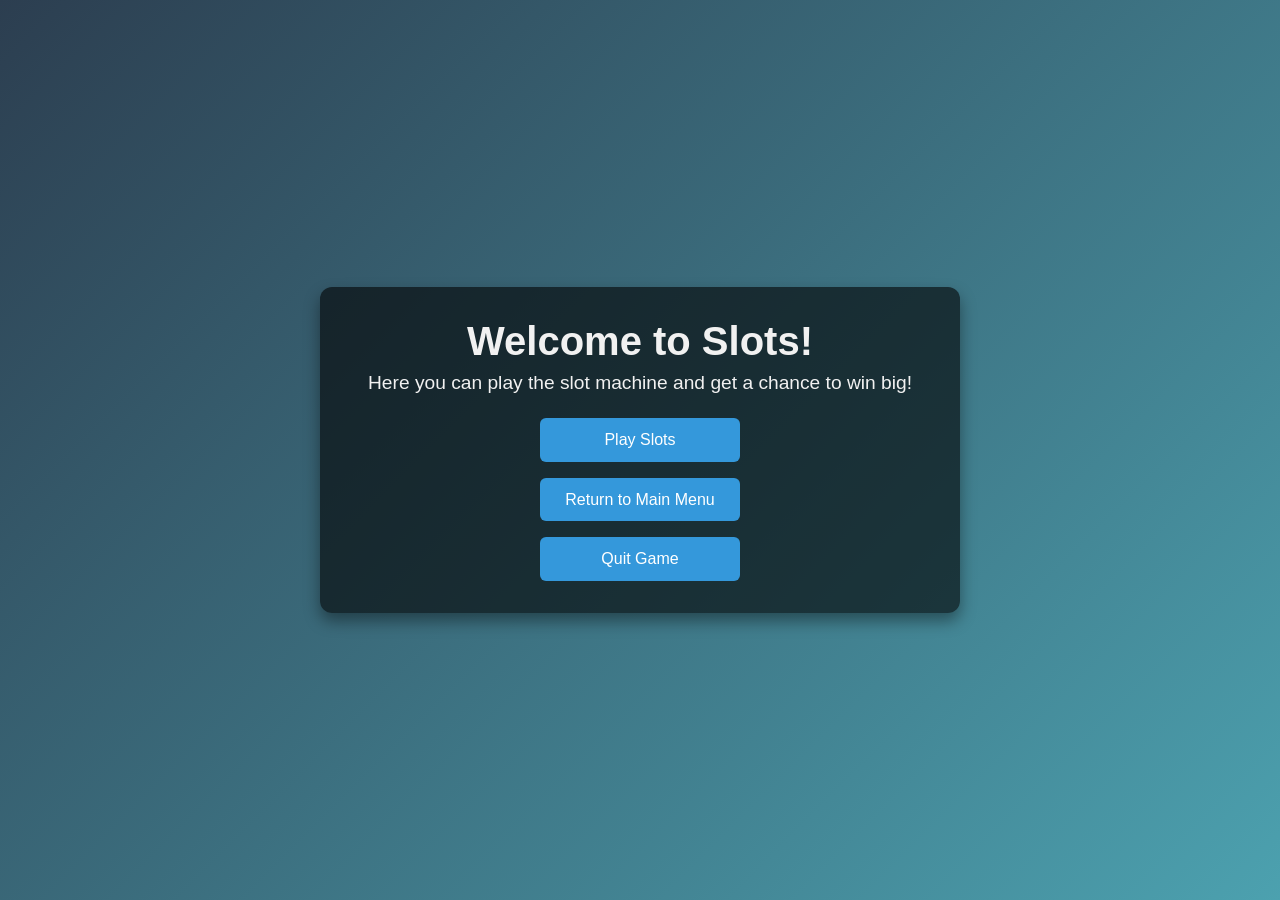
==== PythonProjectMonth/SlotsMenu.html @ caef9778 "kinda working" ====
<!--This will be the Main Menu for the slots -->
<!DOCTYPE html>
<html lang="en">
<head>
    <meta charset="UTF-8">
    <meta name="viewport" content="width=device-width, initial-scale=1.0">
    <title>Slots Menu</title>
    <link rel="stylesheet" href="SlotsMenu.css">
</head>
<body>
    <div class="container">
        <h1>Welcome to Slots!</h1>
        <p>Here you can play the slot machine and get a chance to win big!</p>

        <div class="button-group">
            <button id="playBtn">Play Slots</button>
            <button onclick="location.href='MainMenu.html'">Return to Main Menu</button>
            <button onclick="location.href='QuitMenu.html'">Quit Game</button>
        </div>
        <script>
            // when running under the Flask server, clicking this will call /play and
            // replace the page contents with the response. The Python game is started
            // in a separate process. If the page was opened normally in a browser
            // without the backend present, the fetch will fail silently.
            document.getElementById('playBtn').addEventListener('click', function() {
                // open the play endpoint in a new tab/window so the server can respond
                // with a status page and the existing menu can be closed.
                window.open('/play', '_blank');
                // original window may or may not be allowed to close; this will
                // succeed only if the page was opened via script (e.g. by server
                // using webbrowser.open). If it fails, the user can manually close.
                window.close();
            });
        </script>
    </div>
</body>
</html>
---- PythonProjectMonth/SlotsMenu.css ----
/* Basic reset */
* {
    box-sizing: border-box;
    margin: 0;
    padding: 0;
}

body {
    font-family: Arial, Helvetica, sans-serif;
    background: linear-gradient(135deg, #2c3e50, #4ca1af);
    color: #f1f1f1;
    height: 100vh;
    display: flex;
    justify-content: center;
    align-items: center;
}

.container {
    text-align: center;
    background: rgba(0, 0, 0, 0.6);
    padding: 2rem 3rem;
    border-radius: 12px;
    box-shadow: 0 8px 16px rgba(0,0,0,0.4);
}

h1 {
    margin-bottom: 0.5rem;
    font-size: 2.5rem;
}

p {
    margin-bottom: 1.5rem;
    font-size: 1.2rem;
}

.button-group {
    display: flex;
    flex-direction: column;
    gap: 1rem;
    align-items: center;
}

button {
    min-width: 200px;
    padding: 0.8rem 1.2rem;
    font-size: 1rem;
    border: none;
    border-radius: 6px;
    cursor: pointer;
    background-color: #3498db;
    color: #fff;
    transition: background-color 0.3s, transform 0.2s;
}

button:hover {
    background-color: #2980b9;
    transform: translateY(-2px);
}

button:active {
    transform: translateY(0);
}
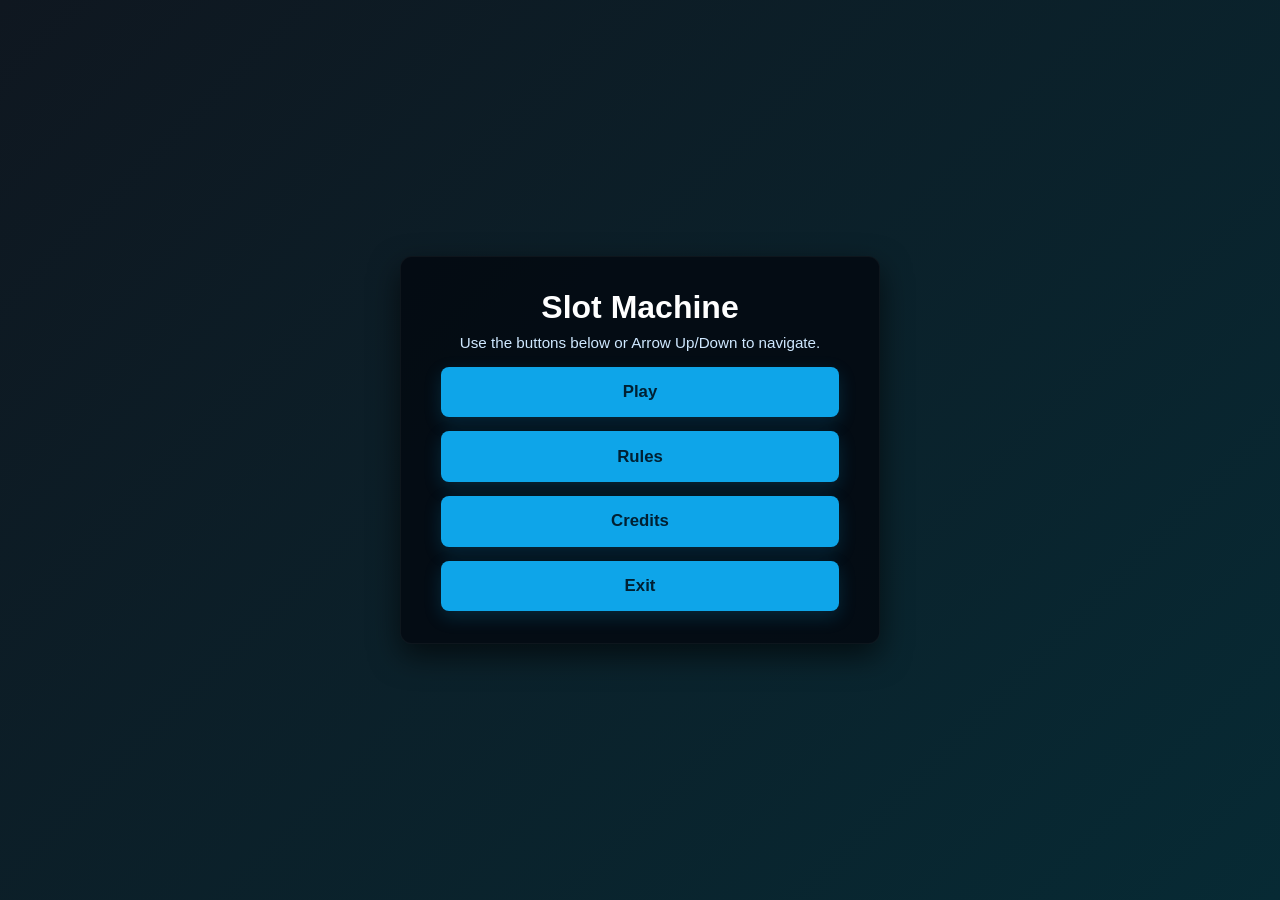
==== commit a8f6b708: "Slot machine window | Works" ====
--- a/PythonProjectMonth/SlotsMenu.html
+++ b/PythonProjectMonth/SlotsMenu.html
@@ -6,32 +6,20 @@
     <meta name="viewport" content="width=device-width, initial-scale=1.0">
     <title>Slots Menu</title>
     <link rel="stylesheet" href="SlotsMenu.css">
+    <script defer src="SlotsMenu.js"></script>
 </head>
 <body>
-    <div class="container">
-        <h1>Welcome to Slots!</h1>
-        <p>Here you can play the slot machine and get a chance to win big!</p>
+    <div class="container" role="main" aria-labelledby="title">
+        <h1 id="title">Slot Machine</h1>
+        <p>Use the buttons below or Arrow Up/Down to navigate.</p>
+        <div class="button-group" role="menu" aria-label="Main menu">
+            <button id="PlayButton" role="menuitem" aria-label="Play">Play</button>
+            <button id="RulesButton" role="menuitem" aria-label="Rules">Rules</button>
+            <button id="CreditsButton" role="menuitem" aria-label="Credits">Credits</button>
+            <button id="ExitButton" role="menuitem" aria-label="Exit">Exit</button>
+        </div>
+    </div>
 
-        <div class="button-group">
-            <button id="playBtn">Play Slots</button>
-            <button onclick="location.href='MainMenu.html'">Return to Main Menu</button>
-            <button onclick="location.href='QuitMenu.html'">Quit Game</button>
-        </div>
-        <script>
-            // when running under the Flask server, clicking this will call /play and
-            // replace the page contents with the response. The Python game is started
-            // in a separate process. If the page was opened normally in a browser
-            // without the backend present, the fetch will fail silently.
-            document.getElementById('playBtn').addEventListener('click', function() {
-                // open the play endpoint in a new tab/window so the server can respond
-                // with a status page and the existing menu can be closed.
-                window.open('/play', '_blank');
-                // original window may or may not be allowed to close; this will
-                // succeed only if the page was opened via script (e.g. by server
-                // using webbrowser.open). If it fails, the user can manually close.
-                window.close();
-            });
-        </script>
-    </div>
+    <py-scripts src="./SlotsProgram.py"></py-scripts>
 </body>
 </html>
--- a/PythonProjectMonth/SlotsMenu.css
+++ b/PythonProjectMonth/SlotsMenu.css
@@ -5,58 +5,80 @@
     padding: 0;
 }
 
+html, body {
+    height: 100%;
+}
+
 body {
     font-family: Arial, Helvetica, sans-serif;
-    background: linear-gradient(135deg, #2c3e50, #4ca1af);
+    background: linear-gradient(135deg, #0f1720, #072a34);
     color: #f1f1f1;
-    height: 100vh;
     display: flex;
     justify-content: center;
     align-items: center;
+    padding: 2rem;
 }
 
 .container {
+    width: 100%;
+    max-width: 480px;
     text-align: center;
-    background: rgba(0, 0, 0, 0.6);
-    padding: 2rem 3rem;
+    background: rgba(4, 10, 18, 0.9);
+    padding: 2rem 2.5rem;
     border-radius: 12px;
-    box-shadow: 0 8px 16px rgba(0,0,0,0.4);
+    box-shadow: 0 12px 30px rgba(0,0,0,0.6);
+    border: 1px solid rgba(255,255,255,0.04);
 }
 
 h1 {
     margin-bottom: 0.5rem;
-    font-size: 2.5rem;
+    font-size: 2rem;
+    color: #fff;
 }
 
 p {
-    margin-bottom: 1.5rem;
-    font-size: 1.2rem;
+    margin-bottom: 1rem;
+    font-size: 0.95rem;
+    color: #cfe8ff;
 }
 
 .button-group {
     display: flex;
     flex-direction: column;
-    gap: 1rem;
-    align-items: center;
+    gap: 0.9rem;
+    align-items: stretch;
+    margin-top: 0.5rem;
 }
 
 button {
-    min-width: 200px;
-    padding: 0.8rem 1.2rem;
-    font-size: 1rem;
+    padding: 0.95rem 1.1rem;
+    font-size: 1.05rem;
     border: none;
-    border-radius: 6px;
+    border-radius: 8px;
     cursor: pointer;
-    background-color: #3498db;
-    color: #fff;
-    transition: background-color 0.3s, transform 0.2s;
+    background-color: #0ea5e9;
+    color: #012032;
+    font-weight: 700;
+    transition: background-color 0.18s ease, transform 0.12s ease;
+    box-shadow: 0 6px 18px rgba(14,165,233,0.18);
 }
 
 button:hover {
-    background-color: #2980b9;
-    transform: translateY(-2px);
+    background-color: #0891b2;
+    transform: translateY(-3px);
 }
 
-button:active {
-    transform: translateY(0);
+button:active { transform: translateY(0); }
+
+/* Focus styles for accessibility */
+button:focus,
+button:focus-visible {
+    outline: 3px solid #ffd86b;
+    outline-offset: 3px;
 }
+
+/* Make buttons easier to tap on small screens */
+@media (max-width: 480px) {
+    .container { padding: 1.25rem; }
+    button { font-size: 1rem; padding: 0.9rem; }
+}
